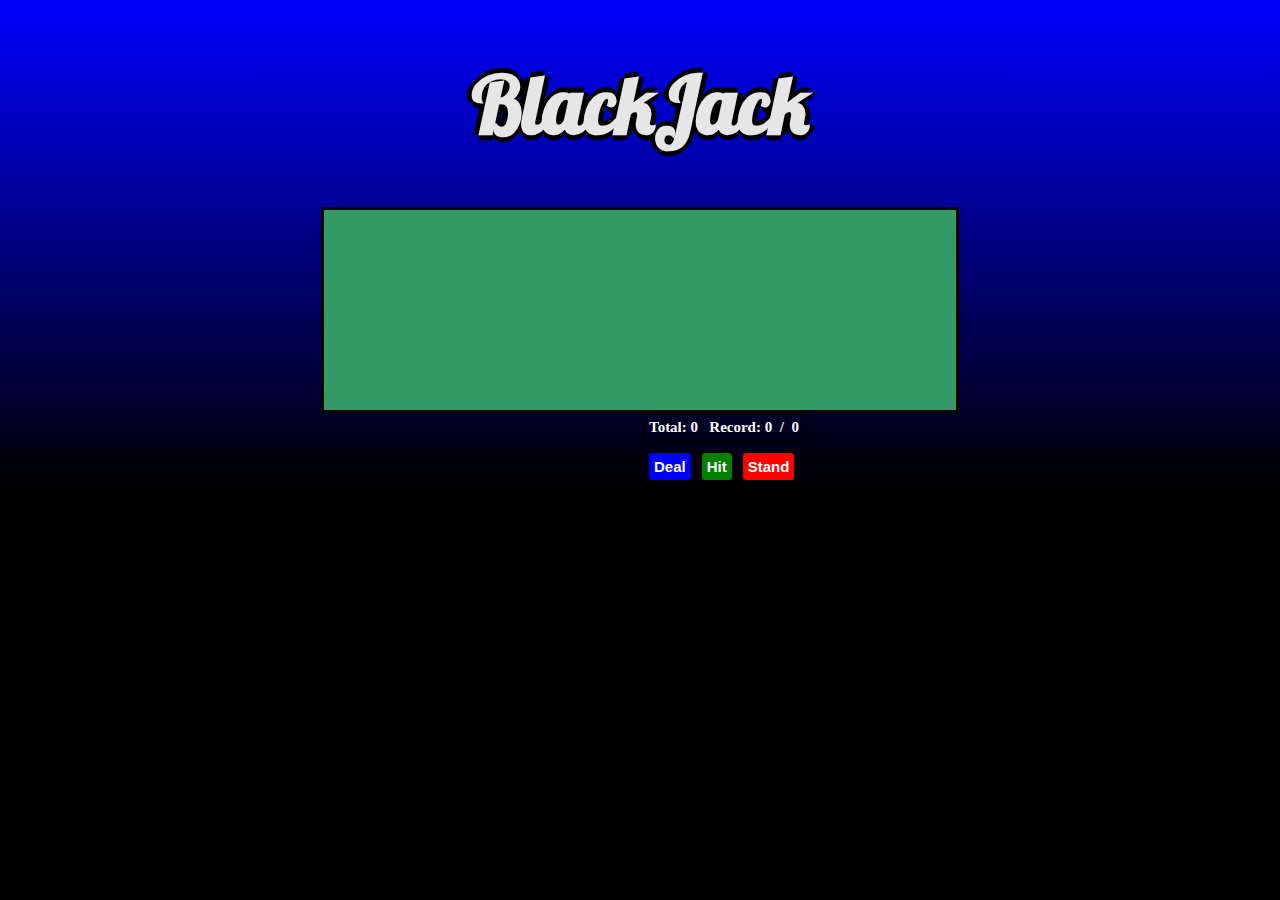
==== BlackJack/index.html @ 4469f510 "add invisibility/visibility" ====
<!DOCTYPE html>
<html lang="en" dir="ltr">
  <head>
    <meta charset="utf-8">
    <script src="https://code.jquery.com/jquery-3.3.1.min.js" charset="utf-8"></script>
    <script src="app.js"></script>
    <link href="https://fonts.googleapis.com/css?family=Lobster" rel="stylesheet">
    <link href="https://fonts.googleapis.com/css?family=Cabin" rel="stylesheet">
    <link rel="stylesheet" href="styles.css">
    <title>BlackJack</title>
    <h1>BlackJack</h1>
  </head>
  <body>
    <div class = "container">
      <div class = "dealerhand"></div>
      <div class = "gamebox">
        <div class = "playercards"></div>
        <div class = "playercards"></div>
        <div class = "playercards"></div>
        <div class = "playercards"></div>
        <div class = "playercards"></div>
        <div class = "playercards"></div>
      </div>
      <div class = "total">Total:
        <span class = "digits">0</span>
        &nbsp;
        Record:
        <span class = "wins">0</span>
        &nbsp;/&nbsp;
        <span class = "losses">0</span>
      </div>
      <button class = "deal">Deal</button>
      <button class = "hit">Hit</button>
      <button class = "stand">Stand</button>
    </div>
  </body>
</html>
---- BlackJack/styles.css ----
* {
  cursor: pointer;
  background-size: auto;
}

body {
  background-color: black;
  background-image: linear-gradient(blue, black);
  background-repeat: no-repeat;
}

h1 {
  text-align: center;
  font-family: 'Lobster', Georgia, Times, serif;
  font-size: 5em;
  color: #e6e6e6;
  text-shadow: -5px 0 black, 0 5px black, 5px 0 black, 0 -5px black;
}



.deal  {
  background-color: blue;
  border: 1px solid black;
  border-radius: 4px;
  display: inline-block;
  color: white;
  padding: 5px 5px;
  font-size: 15px;
  font-weight: bold;
  margin-top: 10px;
  margin-left: 640px;
}

.hit {
  background-color: green;
  border: 1px solid black;
  border-radius: 4px;
  display: inline-block;
  color: white;
  padding: 5px 5px;
  font-size: 15px;
  font-weight: bold;
  margin-left: 5px;
}

.stand {
  background-color: red;
  border: 1px solid black;
  border-radius: 4px;
  display: inline-block;
  color: white;
  padding: 5px 5px;
  font-size: 15px;
  font-weight: bold;
  margin-left: 5px;
}

.gamebox {
  background-color: #339966;
  border: 3px solid black;
  display: flex;
  flex: auto;
  height: 200px;
  width: 50%;
  margin: 0 auto;
}

.playercards {
  margin-top: 48px;
  width: 115px;
  height: 150px;
  background: #e6e6e6;
  border: 1px solid black;
  border-radius: 5px;
}

.total {
  border: 1px solid black;
  border-radius: 4px;
  display: inline-block;
  color: white;
  padding: 5px 5px;
  font-size: 15px;
  font-weight: bold;
  margin-left: 635px;
}
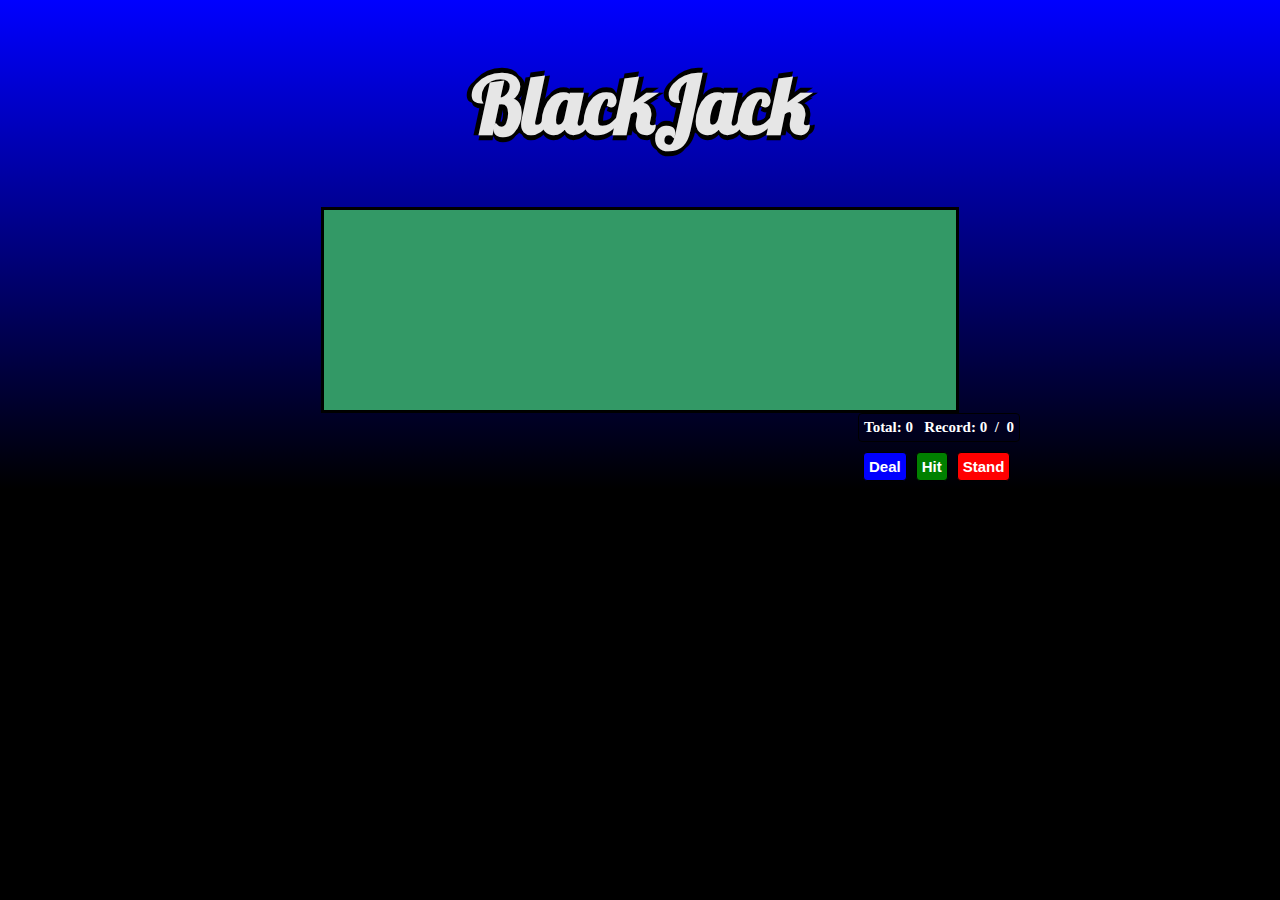
==== commit 6c0a9f80: "added shuffle, deal, print function" ====
--- a/BlackJack/index.html
+++ b/BlackJack/index.html
@@ -28,7 +28,7 @@
         <span class = "wins">0</span>
         &nbsp;/&nbsp;
         <span class = "losses">0</span>
-      </div>
+      </div><br/>
       <button class = "deal">Deal</button>
       <button class = "hit">Hit</button>
       <button class = "stand">Stand</button>
--- a/BlackJack/styles.css
+++ b/BlackJack/styles.css
@@ -29,7 +29,7 @@
   font-size: 15px;
   font-weight: bold;
   margin-top: 10px;
-  margin-left: 640px;
+  margin-left: 855px;
 }
 
 .hit {
@@ -83,5 +83,5 @@
   padding: 5px 5px;
   font-size: 15px;
   font-weight: bold;
-  margin-left: 635px;
+  margin-left: 850px;
 }
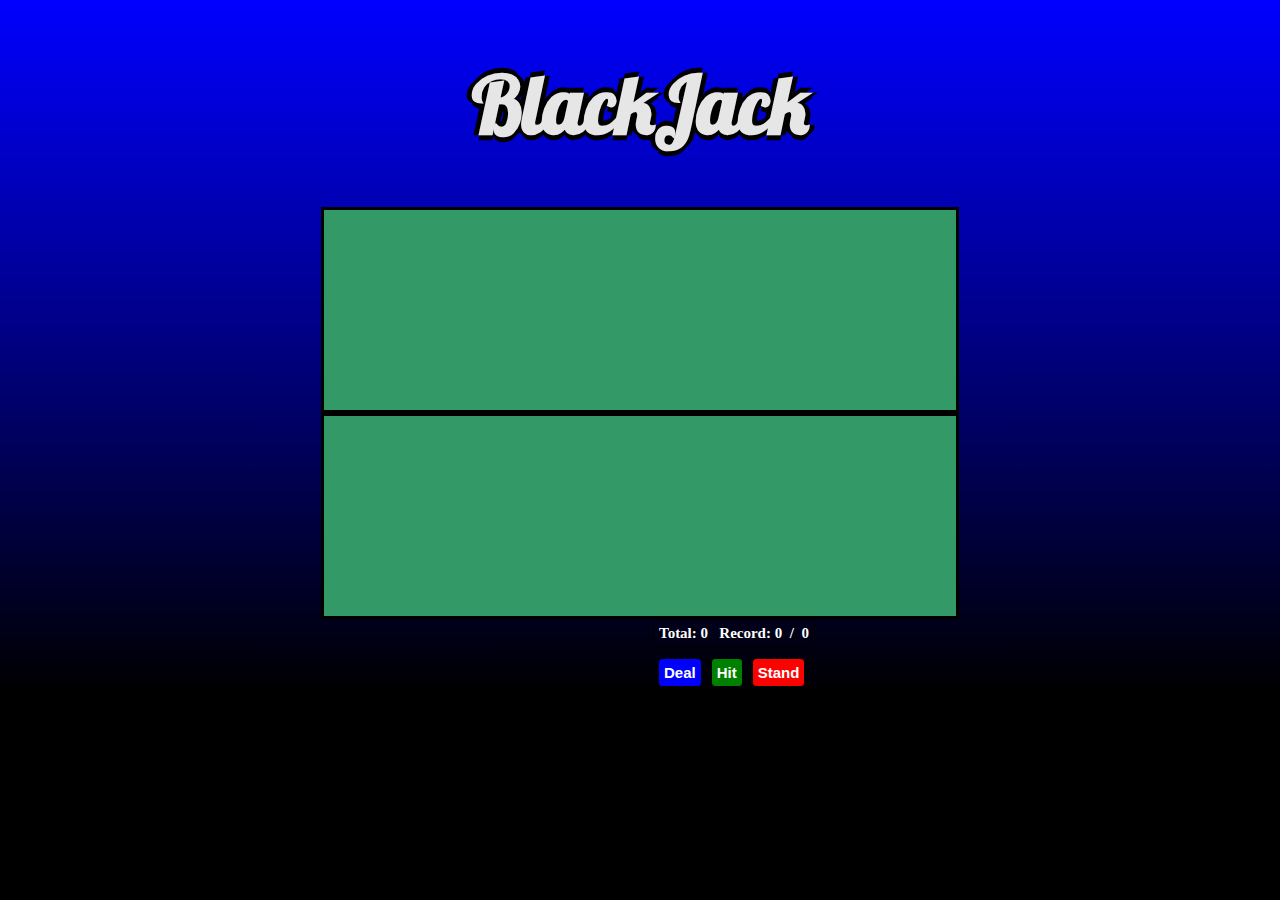
==== commit fde62747: "revising blackjack" ====
--- a/BlackJack/index.html
+++ b/BlackJack/index.html
@@ -11,8 +11,17 @@
     <h1>BlackJack</h1>
   </head>
   <body>
+    <div class = "dealercontainer">
+      <div class = "dealergamebox">
+        <div class = "dealerhand"></div>
+        <div class = "dealerhand"></div>
+        <div class = "dealerhand"></div>
+        <div class = "dealerhand"></div>
+        <div class = "dealerhand"></div>
+        <div class = "dealerhand"></div>
+      </div>
+    </div>
     <div class = "container">
-      <div class = "dealerhand"></div>
       <div class = "gamebox">
         <div class = "playercards"></div>
         <div class = "playercards"></div>
@@ -21,6 +30,7 @@
         <div class = "playercards"></div>
         <div class = "playercards"></div>
       </div>
+    </div>
       <div class = "total">Total:
         <span class = "digits">0</span>
         &nbsp;
--- a/BlackJack/styles.css
+++ b/BlackJack/styles.css
@@ -29,7 +29,7 @@
   font-size: 15px;
   font-weight: bold;
   margin-top: 10px;
-  margin-left: 855px;
+  margin-left: 650px;
 }
 
 .hit {
@@ -60,10 +60,19 @@
   background-color: #339966;
   border: 3px solid black;
   display: flex;
-  flex: auto;
+  flex-wrap: wrap;
   height: 200px;
   width: 50%;
   margin: 0 auto;
+}
+
+.dealerhand{
+  width: 115px;
+  height: 150px;
+  background: #e6e6e6;
+  border: 1px solid black;
+  border-radius: 5px;
+  visibility: hidden;
 }
 
 .playercards {
@@ -73,6 +82,7 @@
   background: #e6e6e6;
   border: 1px solid black;
   border-radius: 5px;
+  visibility: hidden;
 }
 
 .total {
@@ -83,5 +93,15 @@
   padding: 5px 5px;
   font-size: 15px;
   font-weight: bold;
-  margin-left: 850px;
+  margin-left: 645px;
 }
+
+.dealergamebox {
+  background-color: #339966;
+  border: 3px solid black;
+  display: flex;
+  flex-wrap: wrap;
+  height: 200px;
+  width: 50%;
+  margin: 0 auto;
+}
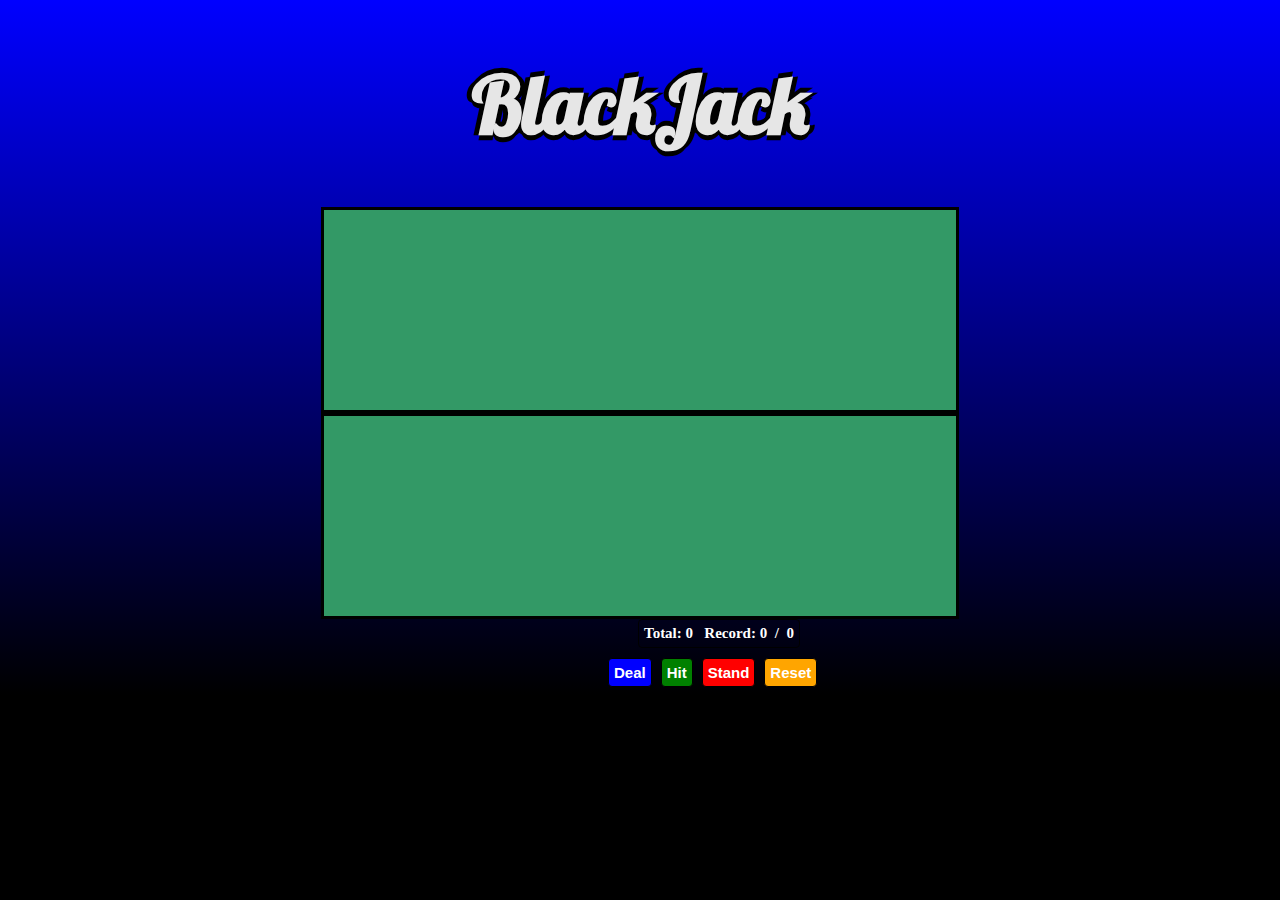
==== commit 7aa9237a: "added reset button" ====
--- a/BlackJack/index.html
+++ b/BlackJack/index.html
@@ -42,6 +42,7 @@
       <button class = "deal">Deal</button>
       <button class = "hit">Hit</button>
       <button class = "stand">Stand</button>
+      <button class = "reset">Reset</button>
     </div>
   </body>
 </html>
--- a/BlackJack/styles.css
+++ b/BlackJack/styles.css
@@ -29,11 +29,23 @@
   font-size: 15px;
   font-weight: bold;
   margin-top: 10px;
-  margin-left: 650px;
+  margin-left: 600px;
 }
 
 .hit {
   background-color: green;
+  border: 1px solid black;
+  border-radius: 4px;
+  display: inline-block;
+  color: white;
+  padding: 5px 5px;
+  font-size: 15px;
+  font-weight: bold;
+  margin-left: 5px;
+}
+
+.reset {
+  background-color: orange;
   border: 1px solid black;
   border-radius: 4px;
   display: inline-block;
@@ -93,7 +105,7 @@
   padding: 5px 5px;
   font-size: 15px;
   font-weight: bold;
-  margin-left: 645px;
+  margin-left: 630px;
 }
 
 .dealergamebox {
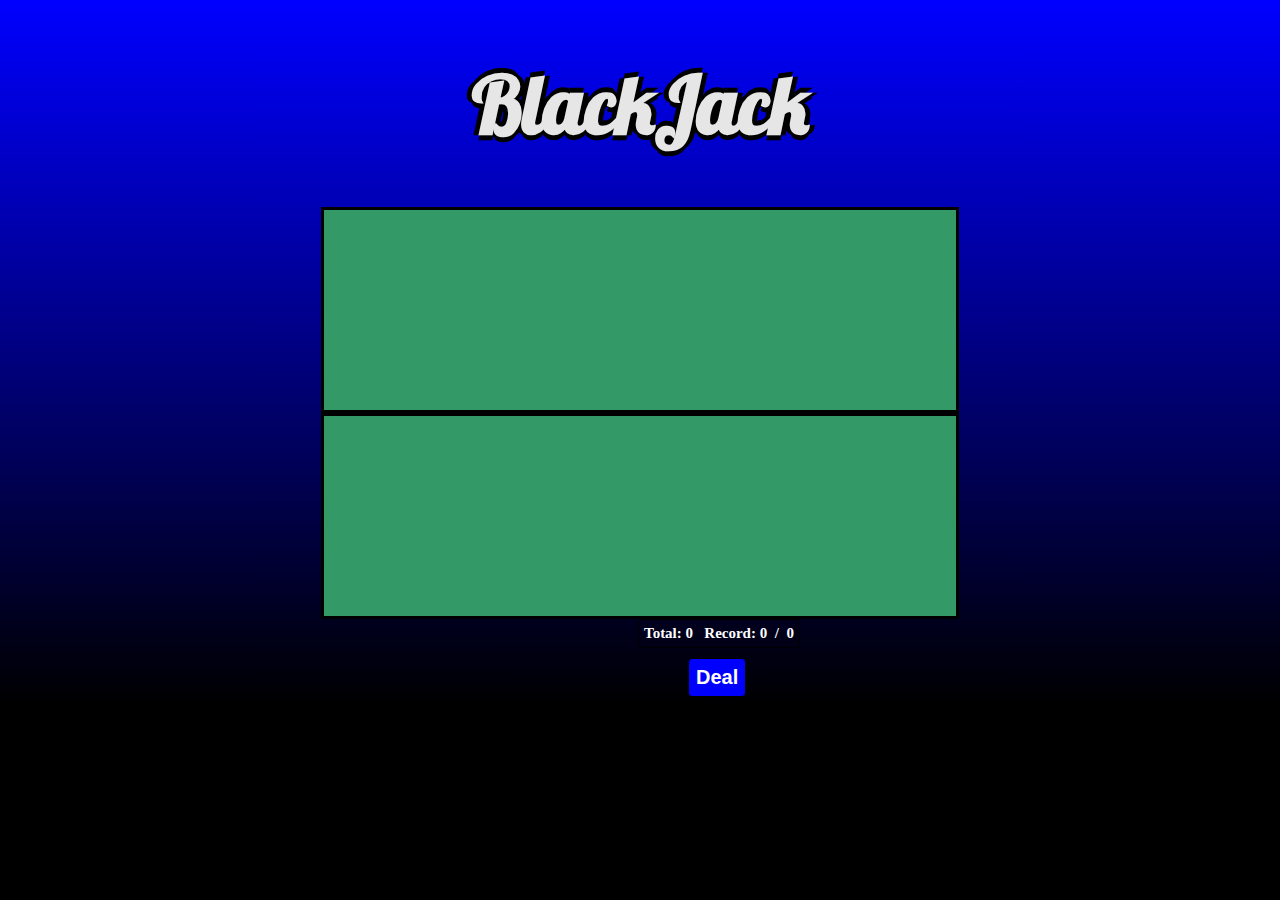
==== commit e3e8b2ba: "Initial Commit" ====
--- a/BlackJack/index.html
+++ b/BlackJack/index.html
@@ -3,7 +3,7 @@
   <head>
     <meta charset="utf-8">
     <script src="https://code.jquery.com/jquery-3.3.1.min.js" charset="utf-8"></script>
-    <script src="app.js"></script>
+    <script src="apps2.js"></script>
     <link href="https://fonts.googleapis.com/css?family=Lobster" rel="stylesheet">
     <link href="https://fonts.googleapis.com/css?family=Cabin" rel="stylesheet">
     <link rel="stylesheet" href="styles.css">
@@ -13,22 +13,22 @@
   <body>
     <div class = "dealercontainer">
       <div class = "dealergamebox">
+        <!-- <div class = "dealerhand"></div>
         <div class = "dealerhand"></div>
         <div class = "dealerhand"></div>
         <div class = "dealerhand"></div>
         <div class = "dealerhand"></div>
-        <div class = "dealerhand"></div>
-        <div class = "dealerhand"></div>
+        <div class = "dealerhand"></div> -->
       </div>
     </div>
     <div class = "container">
       <div class = "gamebox">
-        <div class = "playercards"></div>
-        <div class = "playercards"></div>
-        <div class = "playercards"></div>
-        <div class = "playercards"></div>
-        <div class = "playercards"></div>
-        <div class = "playercards"></div>
+        <!-- <div class = "playerhand"></div>
+        <div class = "playerhand"></div>
+        <div class = "playerhand"></div>
+        <div class = "playerhand"></div>
+        <div class = "playerhand"></div>
+        <div class = "playerhand"></div> -->
       </div>
     </div>
       <div class = "total">Total:
--- a/BlackJack/styles.css
+++ b/BlackJack/styles.css
@@ -25,11 +25,11 @@
   border-radius: 4px;
   display: inline-block;
   color: white;
-  padding: 5px 5px;
-  font-size: 15px;
+  padding: 7px 7px;
+  font-size: 20px;
   font-weight: bold;
   margin-top: 10px;
-  margin-left: 600px;
+  margin-left: 680px;
 }
 
 .hit {
@@ -38,10 +38,10 @@
   border-radius: 4px;
   display: inline-block;
   color: white;
-  padding: 5px 5px;
-  font-size: 15px;
+  padding: 7px 7px;
+  font-size: 20px;
   font-weight: bold;
-  margin-left: 5px;
+  margin-left: 600px;
 }
 
 .reset {
@@ -50,10 +50,10 @@
   border-radius: 4px;
   display: inline-block;
   color: white;
-  padding: 5px 5px;
-  font-size: 15px;
+  padding: 7px 7px;
+  font-size: 20px;
   font-weight: bold;
-  margin-left: 5px;
+  margin-left: 11px;
 }
 
 .stand {
@@ -62,10 +62,10 @@
   border-radius: 4px;
   display: inline-block;
   color: white;
-  padding: 5px 5px;
-  font-size: 15px;
+  padding: 7px 7px;
+  font-size: 20px;
   font-weight: bold;
-  margin-left: 5px;
+  margin-left: 10px;
 }
 
 .gamebox {
@@ -84,17 +84,17 @@
   background: #e6e6e6;
   border: 1px solid black;
   border-radius: 5px;
-  visibility: hidden;
+  /* visibility: hidden; */
 }
 
-.playercards {
+.playerhand {
   margin-top: 48px;
   width: 115px;
   height: 150px;
   background: #e6e6e6;
   border: 1px solid black;
   border-radius: 5px;
-  visibility: hidden;
+  /* visibility: hidden; */
 }
 
 .total {
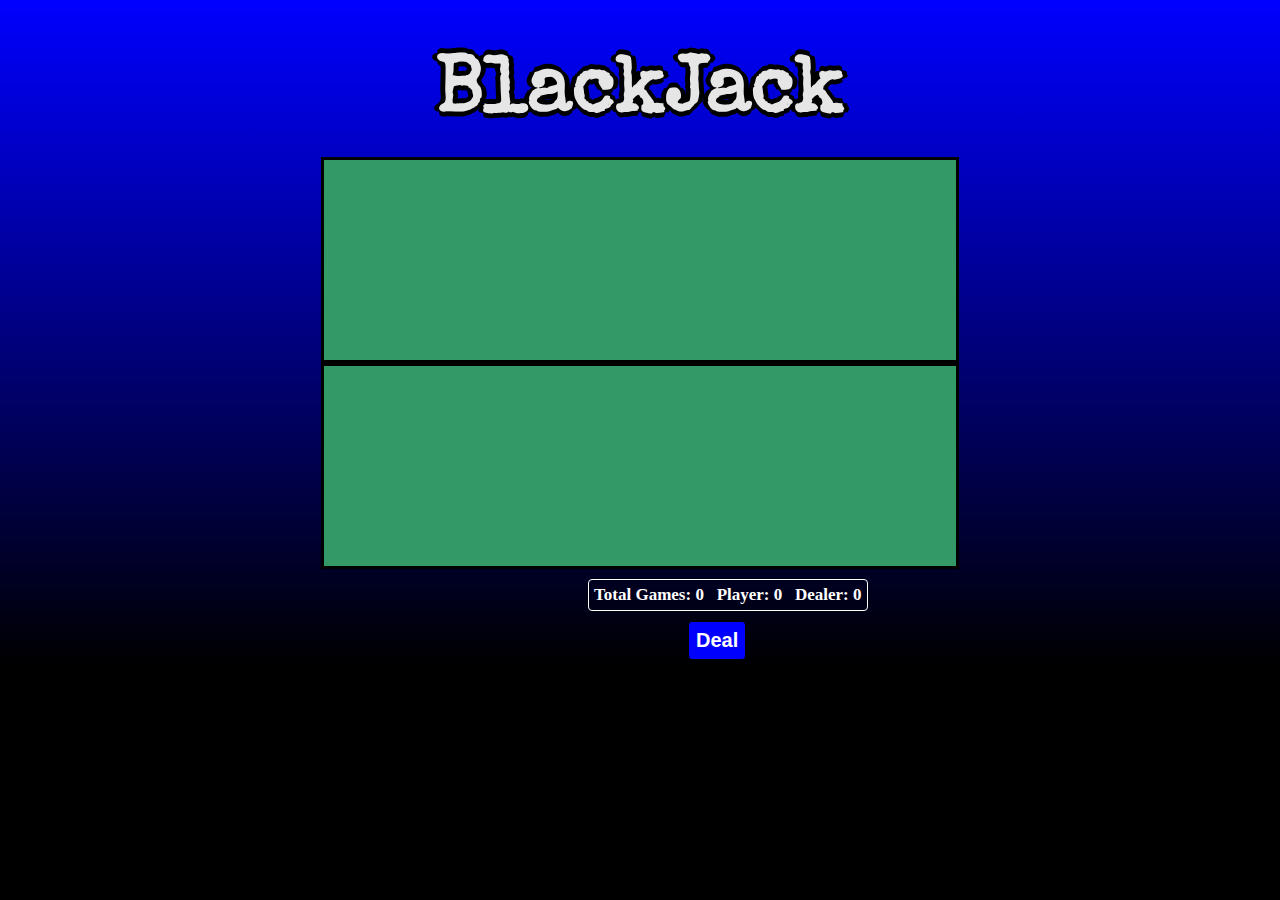
==== commit 4f808d8e: "blackjack revision 1/18" ====
--- a/BlackJack/index.html
+++ b/BlackJack/index.html
@@ -4,41 +4,27 @@
     <meta charset="utf-8">
     <script src="https://code.jquery.com/jquery-3.3.1.min.js" charset="utf-8"></script>
     <script src="apps2.js"></script>
-    <link href="https://fonts.googleapis.com/css?family=Lobster" rel="stylesheet">
-    <link href="https://fonts.googleapis.com/css?family=Cabin" rel="stylesheet">
+    <link href="https://fonts.googleapis.com/css?family=Special+Elite" rel="stylesheet">
     <link rel="stylesheet" href="styles.css">
     <title>BlackJack</title>
     <h1>BlackJack</h1>
   </head>
   <body>
     <div class = "dealercontainer">
-      <div class = "dealergamebox">
-        <!-- <div class = "dealerhand"></div>
-        <div class = "dealerhand"></div>
-        <div class = "dealerhand"></div>
-        <div class = "dealerhand"></div>
-        <div class = "dealerhand"></div>
-        <div class = "dealerhand"></div> -->
-      </div>
+      <div class = "dealergamebox"> </div>
     </div>
     <div class = "container">
-      <div class = "gamebox">
-        <!-- <div class = "playerhand"></div>
-        <div class = "playerhand"></div>
-        <div class = "playerhand"></div>
-        <div class = "playerhand"></div>
-        <div class = "playerhand"></div>
-        <div class = "playerhand"></div> -->
-      </div>
+      <div class = "gamebox"> </div>
     </div>
-      <div class = "total">Total:
-        <span class = "digits">0</span>
-        &nbsp;
-        Record:
-        <span class = "wins">0</span>
-        &nbsp;/&nbsp;
-        <span class = "losses">0</span>
-      </div><br/>
+    <div class = "total">Total Games:
+      <span class = "digits">0</span>
+      &nbsp;
+      Player:
+      <span class = "wins">0</span>
+      &nbsp;
+      Dealer:
+      <span class = "losses">0</span>
+    </div>
       <button class = "deal">Deal</button>
       <button class = "hit">Hit</button>
       <button class = "stand">Stand</button>
--- a/BlackJack/styles.css
+++ b/BlackJack/styles.css
@@ -11,13 +11,11 @@
 
 h1 {
   text-align: center;
-  font-family: 'Lobster', Georgia, Times, serif;
+  font-family: 'Special Elite', cursive;
   font-size: 5em;
   color: #e6e6e6;
   text-shadow: -5px 0 black, 0 5px black, 5px 0 black, 0 -5px black;
 }
-
-
 
 .deal  {
   background-color: blue;
@@ -42,6 +40,7 @@
   font-size: 20px;
   font-weight: bold;
   margin-left: 600px;
+  margin-top: 10px;
 }
 
 .reset {
@@ -54,6 +53,7 @@
   font-size: 20px;
   font-weight: bold;
   margin-left: 11px;
+  margin-top: 10px;
 }
 
 .stand {
@@ -66,6 +66,7 @@
   font-size: 20px;
   font-weight: bold;
   margin-left: 10px;
+  margin-top: 10px;
 }
 
 .gamebox {
@@ -76,6 +77,10 @@
   height: 200px;
   width: 50%;
   margin: 0 auto;
+}
+
+.dealercontainer {
+  margin-top: -30px;
 }
 
 .dealerhand{
@@ -98,14 +103,15 @@
 }
 
 .total {
-  border: 1px solid black;
+  border: 1px solid white;
   border-radius: 4px;
   display: inline-block;
   color: white;
   padding: 5px 5px;
-  font-size: 15px;
+  font-size: 17px;
   font-weight: bold;
-  margin-left: 630px;
+  margin-left: 580px;
+  margin-top: 10px;
 }
 
 .dealergamebox {
